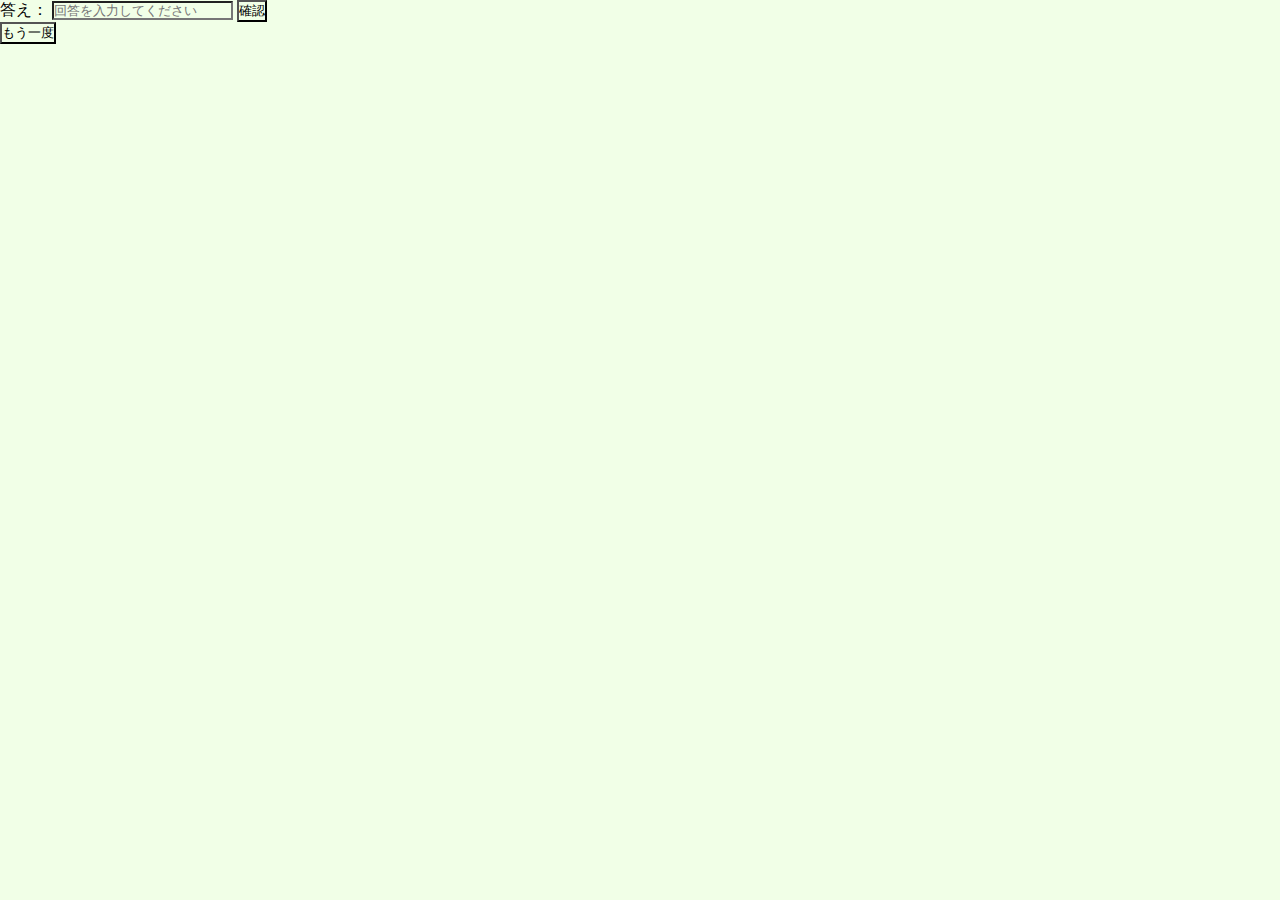
==== src/answer.html @ c3ea97f8 "added files and made the game system work" ====
<!DOCTYPE html>
<html lang="en">
<head>
    <meta charset="UTF-8">
    <meta name="viewport" content="width=device-width, initial-scale=1.0">
    <title>Game Screen</title>
    <link rel="stylesheet" href="answerstyle.css">
</head>
<body>
    <form>
        <label for="answer">答え：</label>
        <input type="text" id="ansbtn" name="ans" placeholder="回答を入力してください">
        <input type="button" value="確認" onclick="checkAns()">
    </form>
    <div>
        <a href="index.html"><button id="">もう一度</button></a>
    </div>
    <script src="answerscript.js"></script>
</body>
</html>
---- src/answerstyle.css ----
* {
    margin: 0px;
    padding: 0px;
    background-color: #F1FFE7;
}
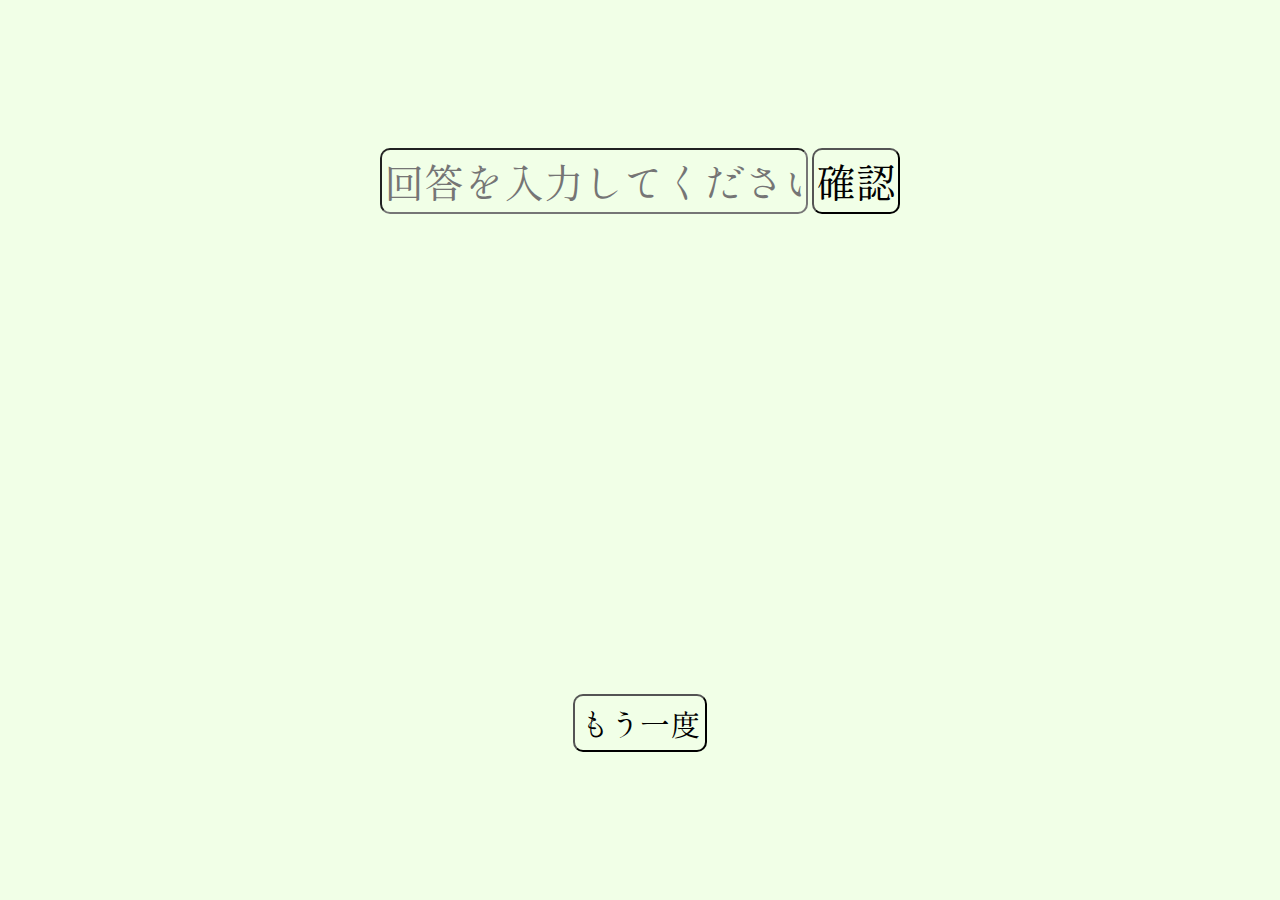
==== commit e080d8d5: "Added two lang readme, finishing touch(Partially)" ====
--- a/src/answer.html
+++ b/src/answer.html
@@ -5,15 +5,25 @@
     <meta name="viewport" content="width=device-width, initial-scale=1.0">
     <title>Game Screen</title>
     <link rel="stylesheet" href="answerstyle.css">
+    <link href="https://fonts.googleapis.com/css2?family=Shippori+Mincho:wght@700&display=swap" rel="stylesheet">
 </head>
 <body>
-    <form>
-        <label for="answer">答え：</label>
-        <input type="text" id="ansbtn" name="ans" placeholder="回答を入力してください">
-        <input type="button" value="確認" onclick="checkAns()">
-    </form>
-    <div>
-        <a href="index.html"><button id="">もう一度</button></a>
+    <div class="all-div">
+        <div class="form-div">
+            <form>
+                <input type="text" id="anstextbox" name="ans" placeholder="回答を入力してください">
+                <input type="button" value="確認" id="checkansbtn" onclick="checkAns()">
+            </form>
+        </div>
+        <div class="result-div">
+            <h1 id="resulttext"></h1>
+        </div>
+        <div class="correctans-div">
+            <h5 id="correctanstext"></h5>
+        </div>
+        <div class="restartbtn-div">
+            <a href="index.html"><button id="restartbtn">もう一度</button></a>
+        </div>
     </div>
     <script src="answerscript.js"></script>
 </body>
--- a/src/answerstyle.css
+++ b/src/answerstyle.css
@@ -2,4 +2,82 @@
     margin: 0px;
     padding: 0px;
     background-color: #F1FFE7;
-}+    font-family: 'Shippori Mincho', serif;
+}
+
+.all-div {
+    position: absolute;
+    top: 50%;
+    left: 50%;
+    margin-right: -50%;
+    transform: translate(-50%, -50%);
+}
+
+.form-div {
+    display: flex;
+    align-items: center;
+    justify-content: center;
+}
+
+#anstextbox {
+    font-size: 40px;
+    padding: 2px;
+    width: auto;
+    height: auto;
+    border-radius: 10px;
+}
+
+#checkansbtn {
+    font-size: 40px;
+    padding: 2px;
+    cursor: pointer;
+    border-radius: 10px;
+    transition-duration: 0.3s;
+}
+
+#checkansbtn:hover {
+    background-color: #FFC0BE;
+}
+
+.result-div {
+    display: flex;
+    align-items: center;
+    justify-content: center;
+    height: 50vh;
+}
+
+h1 {
+    font-size: 200px;
+}
+
+.correctans-div {
+    display: flex;
+    align-items: center;
+    justify-content: center;
+}
+
+h5 {
+    font-size: 20px;
+}
+
+.restartbtn-div {
+    display: flex;
+    align-items: center;
+    justify-content: center;
+    padding-top: 30px;
+}
+
+#restartbtn {
+    font-size: 30px;
+    padding: 5px;
+    cursor: pointer;
+    border-radius: 10px;
+    transition-duration: 0.3s;
+}
+
+button:hover {
+    background-color: #FFC0BE;
+}
+
+
+
